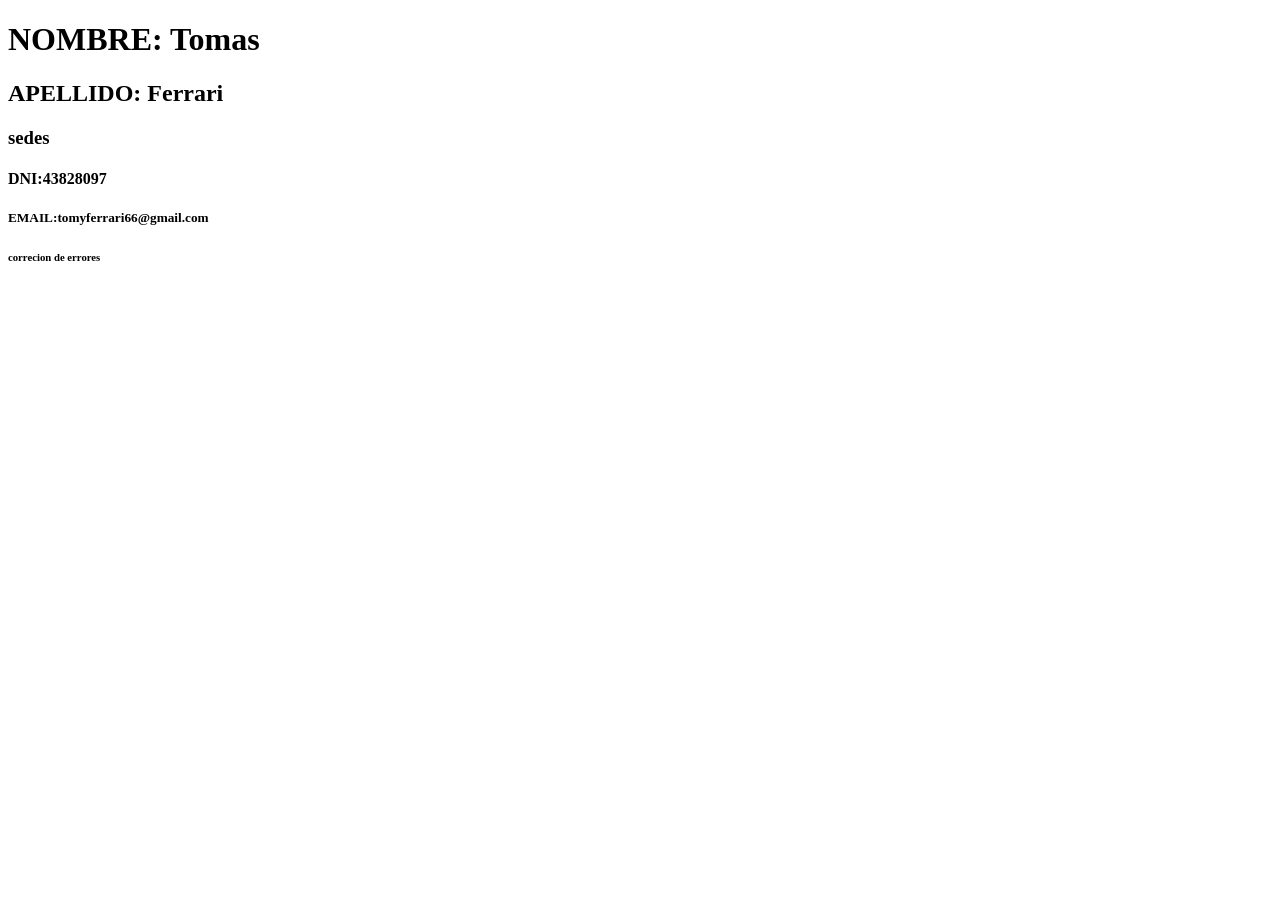
==== HTML/index.html @ 9c1d9726 "reordenacion de carpetas" ====
<!DOCTYPE html>
<html lang="en">
<head>
    <link rel="estilo.css">
    <meta charset="UTF-8">
    <meta http-equiv="X-UA-Compatible" content="IE=edge">
    <meta name="viewport" content="width=device-width, initial-scale=1.0">
    <title>Document</title>
</head>
<body>
    <h1>NOMBRE: Tomas</h1>
    <h2>APELLIDO: Ferrari</h2>
    <h3>sedes</h3>
    <h4>DNI:43828097</h4>
    <h5>EMAIL:tomyferrari66@gmail.com</h5>
    <h6>correcion de errores</h6>
</body>
</html>
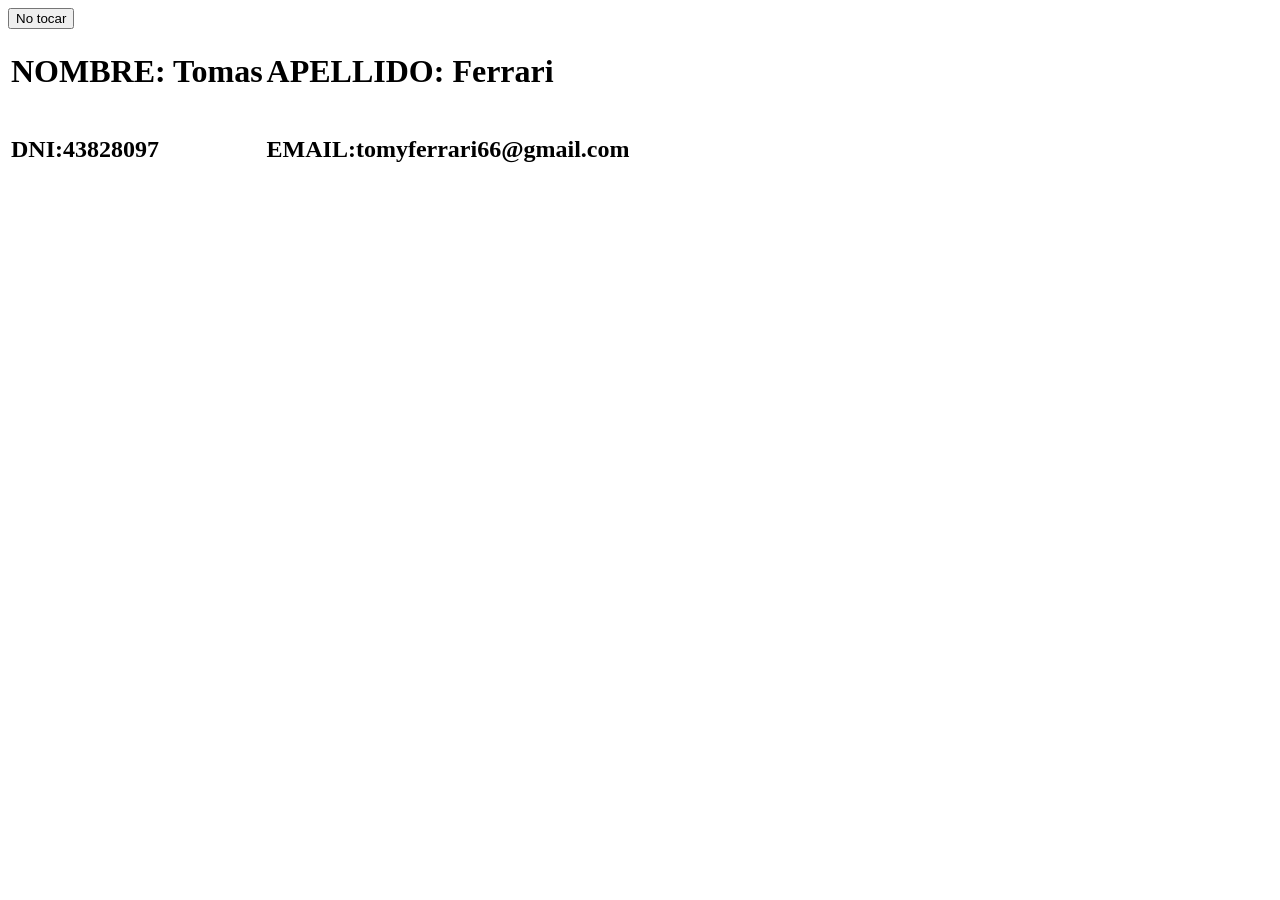
==== commit a4ef3475: "cambios en clase del 4 de abril" ====
--- a/HTML/index.html
+++ b/HTML/index.html
@@ -1,18 +1,19 @@
 <!DOCTYPE html>
 <html lang="en">
 <head>
-    <link rel="estilo.css">
+    <link rel="stylesheet"  href="C:\Windows\System32\FerrariTomas\EstilosCSS\estilo.css">
     <meta charset="UTF-8">
     <meta http-equiv="X-UA-Compatible" content="IE=edge">
     <meta name="viewport" content="width=device-width, initial-scale=1.0">
     <title>Document</title>
 </head>
 <body>
-    <h1>NOMBRE: Tomas</h1>
-    <h2>APELLIDO: Ferrari</h2>
-    <h3>sedes</h3>
-    <h4>DNI:43828097</h4>
-    <h5>EMAIL:tomyferrari66@gmail.com</h5>
-    <h6>correcion de errores</h6>
+    <button class="favorite styled" type="button" onclick="saludar('Tomas')">No tocar</button>
+    <script src="C:\Windows\System32\FerrariTomas\FuncionesJavaScript\funciones.js"> </script>
+    <table class="default">
+    <tr> <td><h1>NOMBRE: Tomas</h1></td> <td><h1>APELLIDO: Ferrari</h1></td> </tr>
+
+    <tr> <td><h2>DNI:43828097</h2></td> <td><h2>EMAIL:tomyferrari66@gmail.com</h2></td> </tr>
+    </table>
 </body>
 </html>
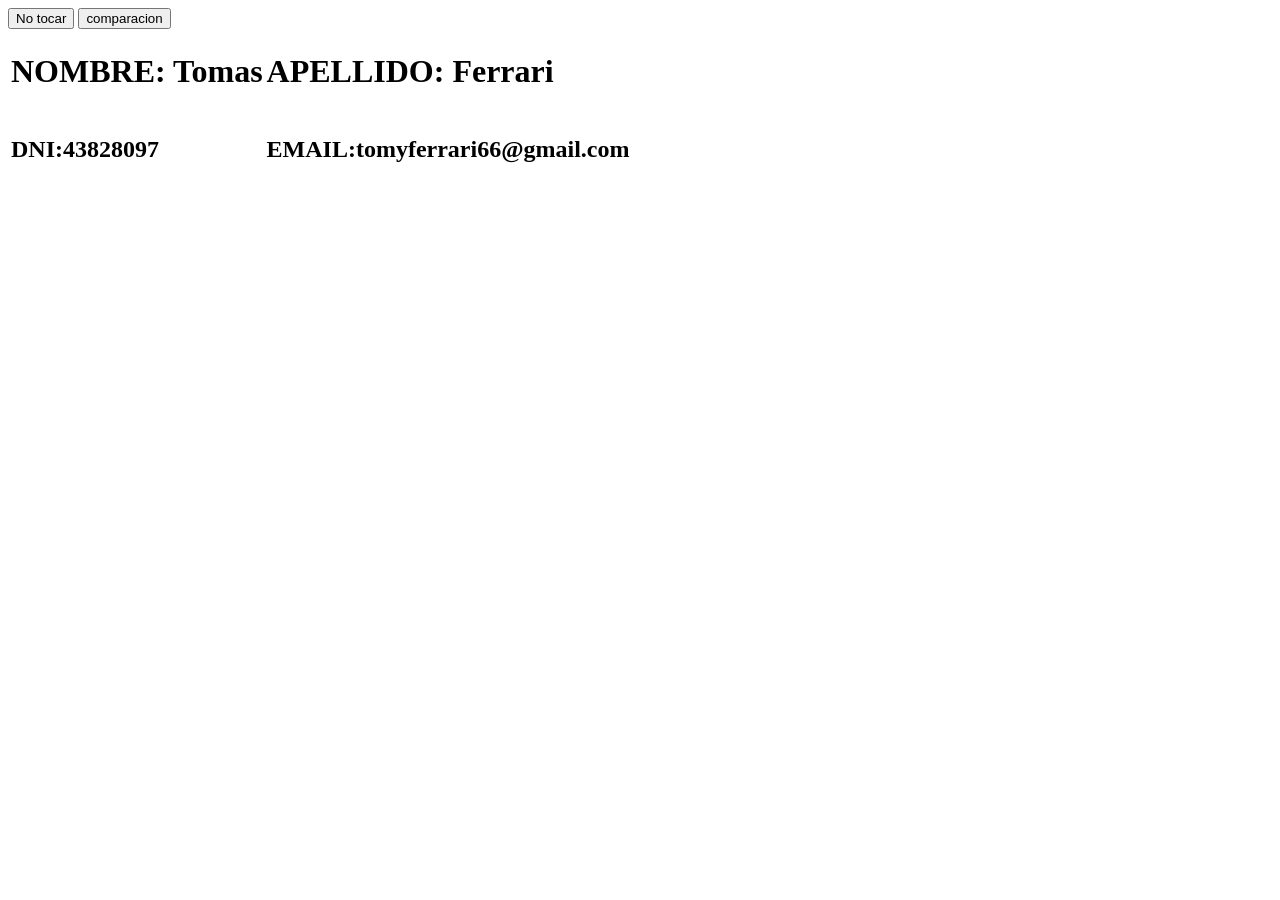
==== commit c28c39fc: "cambios" ====
--- a/HTML/index.html
+++ b/HTML/index.html
@@ -8,7 +8,8 @@
     <title>Document</title>
 </head>
 <body>
-    <button class="favorite styled" type="button" onclick="saludar('Tomas')">No tocar</button>
+    <button class="favorite styled" type="button" onclick=saludar(tomas)>No tocar</button>
+    <button class="favorite styled" type="button" onclick="comparacion(num)">comparacion</button>
     <script src="C:\Windows\System32\FerrariTomas\FuncionesJavaScript\funciones.js"> </script>
     <table class="default">
     <tr> <td><h1>NOMBRE: Tomas</h1></td> <td><h1>APELLIDO: Ferrari</h1></td> </tr>
